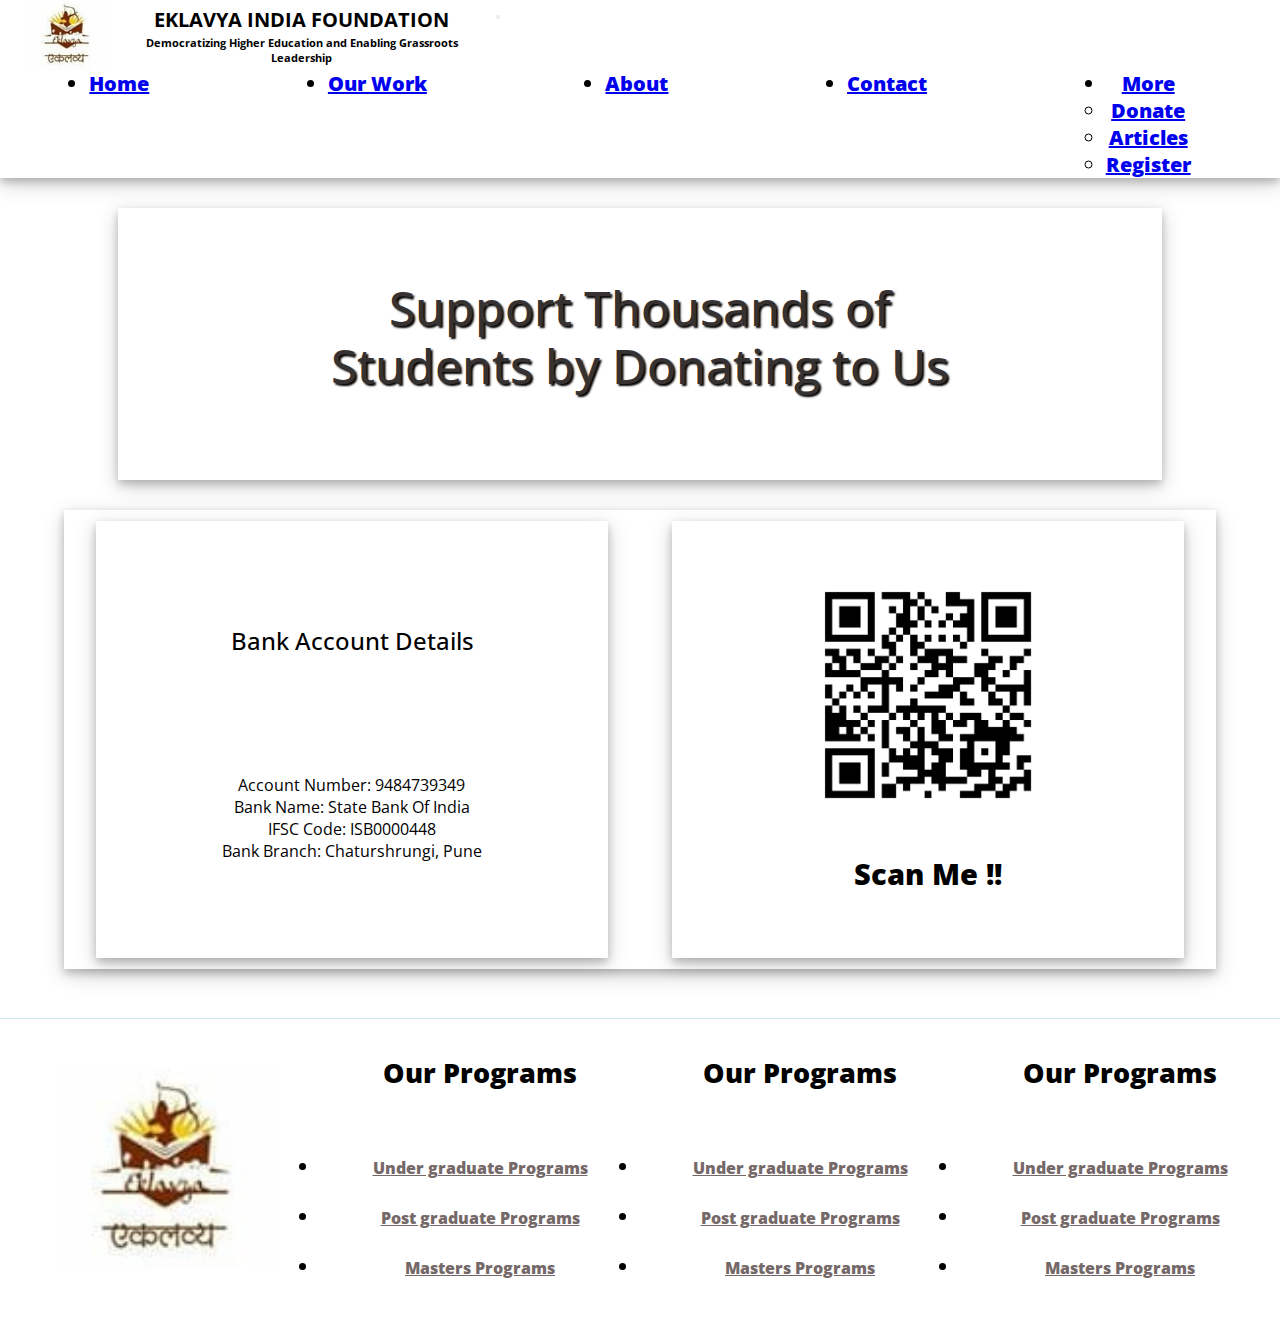
==== donate.html @ a759143e "First Version of Website" ====
<!DOCTYPE html>
<html lang="en">
  <head>
    <meta charset="UTF-8" />
    <meta name="viewport" content="width=device-width, initial-scale=1.0" />
    <title>Eklavya- Donate</title>
    <link
      rel="stylesheet"
      href="https://cdn.jsdelivr.net/npm/bootstrap@5.3.1/dist/css/bootstrap.min.css"
      integrity="sha384-4bw+/aepP/YC94hEpVNVgiZdgIC5+VKNBQNGCHeKRQN+PtmoHDEXuppvnDJzQIu9"
      crossorigin="anonymous"
    />
    <link
      href="https://fonts.googleapis.com/css2?family=Open+Sans&display=swap"
      rel="stylesheet"
    />
    <link rel="stylesheet" href="./donate.css" />
  </head>
  <body>
    <!-- Header of the webpage -->
    <nav class="navbar navbar-expand-lg bg-body-tertiary">
      <div class="container-fluid">
        <div class="logo">
          <img
            class="logo1"
            src="./images/eklavyalogo.jpg"
            alt="eklavyalogo"
            height="70px"
          />
          <div class="logo-text">
            <p>EKLAVYA INDIA FOUNDATION</p>
            <p id="logo-caption">
              Democratizing Higher Education and Enabling Grassroots Leadership
            </p>
          </div>
        </div>
        <button
          class="navbar-toggler"
          type="button"
          data-bs-toggle="collapse"
          data-bs-target="#navbarNav"
          aria-controls="navbarNav"
          aria-expanded="false"
          aria-label="Toggle navigation"
        >
          <span class="navbar-toggler-icon"></span>
        </button>
        <div class="collapse navbar-collapse" id="navbarNav">
          <ul class="navbar-nav navlinks">
            <li class="nav-item">
              <a
                class="nav-link navlink2"
                aria-current="page"
                href="./index.html"
                >Home</a
              >
            </li>
            <li class="nav-item">
              <a class="nav-link navlink2" href="./ourwork.html">Our Work</a>
            </li>
            <li class="nav-item">
              <a class="nav-link navlink2" href="./about.html">About</a>
            </li>
            <li class="nav-item">
              <a class="nav-link navlink2" href="./contact.html"
                >Contact</a
              >
            </li>
            <li class="nav-item dropdown">
              <a
                class="nav-link dropdown-toggle"
                href="#"
                role="button"
                data-bs-toggle="dropdown"
                aria-expanded="false"
                >More</a
              >
              <ul class="dropdown-menu">
                <li><a class="dropdown-item" href="#">Donate</a></li>
                <li>
                  <a class="dropdown-item" href="./articles.html">Articles</a>
                </li>
                <li>
                  <a class="dropdown-item" href="./register.html">Register</a>
                </li>
              </ul>
            </li>
          </ul>
        </div>
      </div>
    </nav>

    <!-- Main section of webpage -->
    <div class="main-box">
      <!-- <img class="donate-img" src="./images/donate-banner.jpg" alt="" /> -->
      <h2>Support Thousands of Students by Donating to Us</h2>
    </div>

    <div class="main-box1">
      <div class="main-box1-1">
        <h2>Bank Account Details</h2>
        <div class="main-box1-para">
          <p>Account Number: 9484739349</p>
          <p>Bank Name: State Bank Of India</p>
          <p>IFSC Code: ISB0000448</p>
          <p>Bank Branch: Chaturshrungi, Pune</p>
        </div>
      </div>
      <div class="main-box1-1">
        <img class="qrcode" src="./images/sushant-insta-qr.png" alt="" />
        <p class="qr-para">Scan Me !!</p>
      </div>
    </div>

    <!-- footer  -->
    <footer class="footer">
      <div class="footer-img">
        <img src="./images/eklavyalogo.jpg" alt="eklavyalogo" />
      </div>
      <div class="footer-box">
        <h2>Our Programs</h2>
        <ul class="navbar-nav footer-text-grid">
          <li class="nav-item">
            <a class="nav-link" href="#">Under graduate Programs</a>
          </li>
          <li class="nav-item">
            <a class="nav-link" href="#">Post graduate Programs</a>
          </li>
          <li class="nav-item">
            <a class="nav-link" href="#">Masters Programs</a>
          </li>
        </ul>
      </div>
      <div class="footer-box">
        <h2>Our Programs</h2>
        <ul class="navbar-nav footer-text-grid">
          <li class="nav-item">
            <a class="nav-link" href="#">Under graduate Programs</a>
          </li>
          <li class="nav-item">
            <a class="nav-link" href="#">Post graduate Programs</a>
          </li>
          <li class="nav-item">
            <a class="nav-link" href="#">Masters Programs</a>
          </li>
        </ul>
      </div>
      <div class="footer-box">
        <h2>Our Programs</h2>
        <ul class="navbar-nav footer-text-grid">
          <li class="nav-item">
            <a class="nav-link" href="#">Under graduate Programs</a>
          </li>
          <li class="nav-item">
            <a class="nav-link" href="#">Post graduate Programs</a>
          </li>
          <li class="nav-item">
            <a class="nav-link" href="#">Masters Programs</a>
          </li>
        </ul>
      </div>
    </footer>

    <script
      src="https://cdn.jsdelivr.net/npm/bootstrap@5.3.1/dist/js/bootstrap.bundle.min.js"
      integrity="sha384-HwwvtgBNo3bZJJLYd8oVXjrBZt8cqVSpeBNS5n7C8IVInixGAoxmnlMuBnhbgrkm"
      crossorigin="anonymous"
    ></script>
  </body>
</html>
---- donate.css ----
* {
  margin: 0;
  padding: 0;
  font-family: "Open Sans", sans-serif;
}

.header {
  width: 100vw;
  display: flex;
  justify-content: space-evenly;
  background-color: #fff;
  box-shadow: 0 4px 8px 0 rgba(0, 0, 0, 0.2), 0 6px 20px 0 rgba(0, 0, 0, 0.19);
  margin-bottom: 10px;
}

.logo {
  float: left;
  display: flex;
  justify-content: space-evenly;
  align-items: center;
  width: 33%;
  margin-left: 10px;
}

.logo-text {
  flex-direction: column;
  align-items: center;
}

.logo-text p {
  font-size: 19px;
  width: 321px;
  margin: 1px;
  text-align: center;
  font-weight: bolder;
  display: inline-block;
}

.navbar {
  box-shadow: 0 4px 8px 0 rgba(0, 0, 0, 0.2), 0 6px 20px 0 rgba(0, 0, 0, 0.19);
}

.navbar-nav {
  flex-direction: row;
  flex-direction: column;
  width: 100%;
  display: flex;
  justify-content: space-around;
}

.nav-item {
  font-family: "Open Sans";
  font-weight: 900;
  text-align: center;
  font-size: 20px;
}

.main-box {
  width: 80%;
  height: 75vh;
  margin: 30px auto;
  box-shadow: 0 4px 8px 0 rgba(0, 0, 0, 0.2), 0 6px 20px 0 rgba(0, 0, 0, 0.19);
  display: flex;
  justify-content: space-evenly;
  align-items: center;
  padding: 10px;
}

.donate-img {
  position: absolute;
  width: 75%;
  margin: auto;
  background-size: cover;
}

.main-box1 {
  width: 90%;
  height: 90%;
  box-shadow: 0 4px 8px 0 rgba(0, 0, 0, 0.2), 0 6px 20px 0 rgba(0, 0, 0, 0.19);
  margin: 0 5px;
  display: flex;
  flex-direction: column;
  justify-content: space-evenly;
  align-items: center;
}
h2 {
  margin-top: 10px;
  margin-bottom: 1.5rem;
  font-weight: 500;
  line-height: 1.2;
  color: var(--bs-heading-color);
}
.main-box h2 {
  position: relative;
  font-size: 3rem;
  text-shadow: 2px 2px 2px black;
  text-align: center;
  color: #373232;
  width: 70%;
}

.main-box1-para {
  display: flex;
  justify-content: space-evenly;
  flex-direction: column;
  width: 82%;
  text-align: center;
}
.qrcode {
  margin-top: 15px;
  width: 50%;
}

.qr-para {
  margin-top: 0;
  margin-bottom: 1rem;
  font-size: 29px;
  font-weight: 900;
}

/* footer  */

footer {
  outline: 1px solid #cce7f3 !important;
  display: grid;
  grid-template-columns: 25% 25% 25% 25%;
  width: 100%;
  height: 300px;
  margin-top: 50px;
}
.footer-text-grid {
  height: 150px;
  display: flex;
  flex-direction: column;
}

.footer-img {
  display: flex;
  margin: auto;
  height: 200px;
  width: 200px;
}
.footer-box {
  display: flex;
  flex-direction: column;
  justify-content: space-evenly;
}
.footer-box h2 {
  font-size: 29px;
  font-weight: 900;
}
.nav-item {
  font-size: 20px;
}

.footer-text-grid {
  height: 150px;
}

/* 1nd Media Query */
@media only screen and (min-device-width: 320px) and (max-device-width: 480px) {
  navbar {
    height: 80px;
  }
  .logo {
    width: 75%;
    display: flex;
    justify-content: space-evenly;
  }
  .logo1 {
    height: 45px;
    border-radius: 15%;
  }
  .logo-text {
    width: 180px;
  }

  .logo-text p {
    width: 100%;
    font-size: 10px;
  }

  #logo-caption {
    font-size: 7px;
  }

  .nav-link {
    font-size: 16px;
    text-align: -moz-center;
    text-decoration: none;
    color: rgb(104, 97, 97);
  }
  .navbar-nav {
    height: 30vh;
    flex-direction: column;
    display: flex;
    justify-content: space-around;
    width: 100%;
  }
  /* main box  */
  .main-box {
    width: 89%;
    height: 15vh;
    margin: 30px auto;
    box-shadow: 0 4px 8px 0 rgba(0, 0, 0, 0.2), 0 6px 20px 0 rgba(0, 0, 0, 0.19);
    display: flex;
    justify-content: space-evenly;
    align-items: center;
    padding: 10px;
    flex-direction: column-reverse;
  }
  .main-box1 {
    width: 89%;
    height: 60%;
    margin: 30px auto;
    box-shadow: 0 4px 8px 0 rgba(0, 0, 0, 0.2), 0 6px 20px 0 rgba(0, 0, 0, 0.19);
    display: flex;
    justify-content: space-evenly;
    align-items: center;
    padding: 10px;
    flex-direction: column;
  }
  .main-box1-1 {
    width: 100%;
    height: 71%;
    margin: 30px auto;
    box-shadow: 0 4px 8px 0 rgba(0, 0, 0, 0.2), 0 6px 20px 0 rgba(0, 0, 0, 0.19);
    display: flex;
    justify-content: space-evenly;
    align-items: center;
    padding: 10px;
    flex-direction: column;
  }
  .donate-img {
    position: absolute;
    width: 76%;
    margin: auto;
    background-size: cover;
  }
  .main-box h2 {
    position: relative;
    font-size: 19px;
    text-shadow: 2px 2px 2px black;
    text-align: center;
    color: #373232;
    width: 93%;
  }
  .qrcode {
    width: 50%;
    margin-top: 20px;
  }
  /* footer  */
  footer {
    outline: 1px solid #cce7f3 !important;
    display: grid;
    grid-template-columns: 100%;
    width: 100%;
    height: 100%;
    align-content: end;
    grid-gap: 10px;
  }
  .footer-img {
    display: flex;
    margin: auto;
    height: 100px;
    width: 100px;
  }
  .footer-box {
    display: flex;
    flex-direction: column;
    justify-content: stretch;
    align-items: center;
    box-shadow: 0 2px 10px 0 rgba(0, 0, 0, 0.2), 0 2px 1px 0 rgba(0, 0, 0, 0.19);
    height: 200px;
  }
  .nav-link {
    font-size: 13px;
    text-align: center;
  }
  .footer-box h2 {
    font-size: 25px;
    font-weight: 900;
    margin: 9px 0 0;
  }
}

/* 2nd media query */
@media only screen and (min-device-width: 481px) and (max-device-width: 581px) {
  navbar {
    height: 80px;
  }
  .logo {
    width: 75%;
    display: flex;
    justify-content: space-evenly;
  }
  .logo1 {
    height: 45px;
    border-radius: 15%;
  }
  .logo-text {
    width: 180px;
  }

  .logo-text p {
    width: 100%;
    font-size: 10px;
  }

  #logo-caption {
    font-size: 7px;
  }
  .nav-link {
    font-size: 16px;
    text-align: -moz-center;
    color: rgb(104, 97, 97);
  }
  .navbar-nav {
    height: 30vh;
    display: flex;
    flex-direction: column;
    justify-content: space-around;
    width: 100%;
  }
  /* main section  */
  .main-box {
    width: 89%;
    height: 30vh;
    margin: 30px auto;
    box-shadow: 0 4px 8px 0 rgba(0, 0, 0, 0.2), 0 6px 20px 0 rgba(0, 0, 0, 0.19);
    display: flex;
    justify-content: space-evenly;
    align-items: center;
    padding: 10px;
    flex-direction: column-reverse;
  }
  .main-box1 {
    width: 89%;
    height: 60%;
    margin: 30px auto;
    box-shadow: 0 4px 8px 0 rgba(0, 0, 0, 0.2), 0 6px 20px 0 rgba(0, 0, 0, 0.19);
    display: flex;
    justify-content: space-evenly;
    align-items: center;
    padding: 10px;
    flex-direction: column;
  }
  .main-box1-1 {
    width: 89%;
    height: 60%;
    margin: 30px auto;
    box-shadow: 0 4px 8px 0 rgba(0, 0, 0, 0.2), 0 6px 20px 0 rgba(0, 0, 0, 0.19);
    display: flex;
    justify-content: space-evenly;
    align-items: center;
    padding: 10px;
    flex-direction: column;
  }
  .donate-img {
    position: absolute;
    width: 83%;
    margin: auto;
    background-size: cover;
  }
  .main-box h2 {
    position: relative;
    font-size: 38px;
    text-shadow: 2px 2px 2px black;
    text-align: center;
    color: #373232;
    width: 95%;
  }
  .qrcode {
    width: 50%;
    margin-top: 20px;
  }
  /* footer  */
  footer {
    outline: 1px solid #cce7f3 !important;
    display: grid;
    grid-template-columns: 100%;
    width: 100%;
    height: 100%;
    align-content: end;
    grid-gap: 10px;
  }
  .footer-img {
    display: flex;
    margin: auto;
    height: 100px;
    width: 100px;
  }
  .footer-box {
    display: flex;
    flex-direction: column;
    justify-content: stretch;
    align-items: center;
    box-shadow: 0 2px 10px 0 rgba(0, 0, 0, 0.2), 0 2px 1px 0 rgba(0, 0, 0, 0.19);
    height: 200px;
  }
  .nav-link {
    font-size: 16px;
    text-align: center;
  }
  .footer-box h2 {
    font-size: 25px;
    font-weight: 900;
    margin: 9px 0 0;
  }
}

/* 3rd media query */
@media only screen and (min-device-width: 582px) and (max-device-width: 780px) {
  navbar {
    height: 80px;
  }
  .logo {
    width: 75%;
    display: flex;
    justify-content: space-evenly;
  }
  .logo1 {
    height: 45px;
    border-radius: 15%;
  }
  .logo-text {
    width: 180px;
  }

  .logo-text p {
    width: 100%;
    font-size: 10px;
  }

  #logo-caption {
    font-size: 7px;
  }
  .nav-link {
    font-size: 16px;
    text-align: -moz-center;
    color: rgb(104, 97, 97);
  }
  .navbar-nav {
    height: 30vh;
    display: flex;
    flex-direction: column;
    justify-content: space-around;
    width: 100%;
  }
  /* main section  */
  .main-box {
    width: 89%;
    height: 30vh;
    margin: 30px auto;
    box-shadow: 0 4px 8px 0 rgba(0, 0, 0, 0.2), 0 6px 20px 0 rgba(0, 0, 0, 0.19);
    display: flex;
    justify-content: space-evenly;
    align-items: center;
    padding: 10px;
    flex-direction: column-reverse;
  }
  .main-box1 {
    width: 89%;
    height: 60%;
    margin: 30px auto;
    box-shadow: 0 4px 8px 0 rgba(0, 0, 0, 0.2), 0 6px 20px 0 rgba(0, 0, 0, 0.19);
    display: flex;
    justify-content: space-evenly;
    align-items: center;
    padding: 10px;
    flex-direction: column;
  }
  .main-box1-1 {
    width: 89%;
    height: 60%;
    margin: 30px auto;
    box-shadow: 0 4px 8px 0 rgba(0, 0, 0, 0.2), 0 6px 20px 0 rgba(0, 0, 0, 0.19);
    display: flex;
    justify-content: space-evenly;
    align-items: center;
    padding: 10px;
    flex-direction: column;
  }
  .donate-img {
    position: absolute;
    width: 60%;
    margin: auto;
    background-size: cover;
  }
  .main-box h2 {
    position: relative;
    font-size: 28px;
    text-shadow: 2px 2px 2px black;
    text-align: center;
    color: #373232;
    width: 83%;
  }
  .qrcode {
    width: 50%;
    margin-top: 20px;
  }
  /* footer  */
  footer {
    outline: 1px solid #cce7f3 !important;
    display: grid;
    grid-template-columns: 100%;
    width: 100%;
    height: 100%;
    align-content: end;
    grid-gap: 10px;
  }
  .footer-img {
    display: flex;
    margin: auto;
    height: 100px;
    width: 100px;
  }
  .footer-box {
    display: flex;
    flex-direction: column;
    justify-content: stretch;
    align-items: center;
    box-shadow: 0 2px 10px 0 rgba(0, 0, 0, 0.2), 0 2px 1px 0 rgba(0, 0, 0, 0.19);
    height: 200px;
  }
  .nav-link {
    font-size: 16px;
    text-align: center;
  }
  .footer-box h2 {
    font-size: 25px;
    font-weight: 900;
    margin: 9px 0 0;
  }
}

/* 4th media query */
@media only screen and (min-device-width: 781px) and (max-device-width: 990px) {
  /* navbar  */
  .nav-item {
    text-align: center;
  }
  navbar {
    height: 80px;
  }
  .logo {
    width: 80%;
    display: flex;
    margin: auto;
  }
  .logo1 {
    height: 57px;
    border-radius: 14%;
  }
  .logo-text {
    width: 90%;
  }

  .logo-text p {
    width: 100%;
    font-size: 19px;
  }

  #logo-caption {
    font-size: 10px;
  }

  /* main section  */
  .main-box {
    width: 89%;
    height: 30vh;
    margin: 30px auto;
    box-shadow: 0 4px 8px 0 rgba(0, 0, 0, 0.2), 0 6px 20px 0 rgba(0, 0, 0, 0.19);
    display: flex;
    justify-content: space-evenly;
    align-items: center;
    padding: 10px;
    flex-direction: column-reverse;
  }
  .main-box1 {
    width: 89%;
    height: 60%;
    margin: 30px auto;
    box-shadow: 0 4px 8px 0 rgba(0, 0, 0, 0.2), 0 6px 20px 0 rgba(0, 0, 0, 0.19);
    display: flex;
    justify-content: space-evenly;
    align-items: center;
    padding: 10px;
    flex-direction: column;
  }
  .main-box1-1 {
    width: 89%;
    height: 60%;
    margin: 30px auto;
    box-shadow: 0 4px 8px 0 rgba(0, 0, 0, 0.2), 0 6px 20px 0 rgba(0, 0, 0, 0.19);
    display: flex;
    justify-content: space-evenly;
    align-items: center;
    padding: 10px;
    flex-direction: column;
  }
  .donate-img {
    position: absolute;
    width: 83%;
    margin: auto;
    background-size: cover;
  }
  .main-box h2 {
    position: relative;
    font-size: 48px;
    text-shadow: 2px 2px 2px black;
    text-align: center;
    color: #373232;
    width: 90%;
  }
  .qrcode {
    width: 50%;
    margin-top: 20px;
  }
  /* footer  */
  footer {
    outline: 1px solid #cce7f3 !important;
    display: grid;
    grid-template-columns: 100%;
    width: 100%;
    height: 100%;
    align-content: end;
    grid-gap: 10px;
  }
  .footer-text-grid {
    height: 150px;
    width: auto;
  }
  .footer-img {
    display: flex;
    margin: 9px auto 0px;
    height: 100px;
    width: 100px;
  }
  .footer-box {
    display: flex;
    flex-direction: row;
    align-items: center;
    height: 200px;
    box-shadow: 0 2px 10px 0 rgba(0, 0, 0, 0.2), 0 2px 1px 0 rgba(0, 0, 0, 0.19);
  }
  .nav-link {
    font-size: 16px;
    text-align: center;
    color: #756868;
    font-weight: 877;
  }
  .footer-box h2 {
    font-size: 30px;
  }
  .nav-item {
    text-align: center;
    font-size: 20px;
  }
}

/* 5th media Query */
@media only screen and (min-device-width: 991px) and (max-device-width: 1240px) {
  /* Header styles */
  .header {
    width: 100vw;
    display: flex;
    justify-content: space-evenly;
    background-color: #fff;
    box-shadow: 0 4px 8px 0 rgba(0, 0, 0, 0.2), 0 6px 20px 0 rgba(0, 0, 0, 0.19);
    margin-bottom: 10px;
  }

  .logo {
    display: flex;
    justify-content: space-between;
    align-items: center;
    width: 38%;
    margin-left: 10px;
  }

  .logo-text {
    display: flex;
    flex-direction: column;
    align-items: center;
    width: 72%;
  }
  .logo-text p {
    font-size: 20px;
    width: 321px;
    margin: 1px;
    text-align: center;
    font-weight: bolder;
  }
  #logo-caption {
    font-size: 9px;
  }

  /* Navbar styles */
  .navbar {
    box-shadow: 0 4px 8px 0 rgba(0, 0, 0, 0.2), 0 6px 20px 0 rgba(0, 0, 0, 0.19);
  }

  .navbar-nav {
    flex-direction: row;
    width: 100%;
    display: flex;
    justify-content: space-around;
  }

  .nav-item {
    font-family: "Open Sans";
    font-weight: 900;
    font-size: 20px;
  }
  /* main section  */
  .main-box {
    width: 80%;
    height: 28vh;
    margin: 30px auto;
    box-shadow: 0 4px 8px 0 rgba(0, 0, 0, 0.2), 0 6px 20px 0 rgba(0, 0, 0, 0.19);
    display: flex;
    justify-content: space-evenly;
    align-items: center;
    padding: 10px;
  }
  .main-box h2 {
    position: relative;
    font-size: 3rem;
    text-shadow: 2px 2px 2px black;
    text-align: center;
    color: #373232;
    width: 86%;
  }

  .donate-img {
    position: absolute;
    width: 63%;
    margin: auto;
    background-size: cover;
  }
  .main-box1 {
    width: 90%;
    height: 51vh;
    box-shadow: 0 4px 8px 0 rgba(0, 0, 0, 0.2), 0 6px 20px 0 rgba(0, 0, 0, 0.19);
    margin: 0 5px;
    display: flex;
    flex-direction: row;
    justify-content: space-evenly;
    align-items: center;
    margin: auto;
  }
  .main-box1-1 {
    width: 40vw;
    height: 80%;
    box-shadow: 0 4px 8px 0 rgba(0, 0, 0, 0.2), 0 6px 20px 0 rgba(0, 0, 0, 0.19);
    margin: 0 5px;
    display: flex;
    flex-direction: column;
    justify-content: space-evenly;
    align-items: center;
    margin: auto;
  }
  h2 {
    margin-top: 10px;
    margin-bottom: 1.5rem;
    font-weight: 500;
    line-height: 1.2;
    color: var(--bs-heading-color);
  }

  .main-box1-para {
    display: flex;
    justify-content: space-evenly;
    flex-direction: column;
    width: 82%;
    text-align: center;
  }

  .qrcode {
    margin-top: 15px;
    width: 50%;
  }

  .qr-para {
    margin-top: 0;
    margin-bottom: 1rem;
    font-size: 29px;
    font-weight: 900;
  }
  /* footer  */
  footer {
    outline: 1px solid #cce7f3 !important;
    display: grid;
    margin-top: 50px;
    grid-template-columns: 25% 25% 25% 25%;
    grid-column: 25%;
    width: 100%;
    height: 300px;
  }
  .footer-text-grid {
    height: 150px;
    display: flex;
    flex-direction: column;
  }

  .footer-img {
    display: flex;
    margin: auto;
    height: 200px;
    width: 200px;
  }
  .footer-box {
    display: flex;
    flex-direction: column;
    justify-content: space-evenly;
  }
  .footer-box h2 {
    font-size: 27px;
    font-weight: 900;
    text-align: center;
  }
  .nav-item {
    font-size: 20px;
    text-align: center;
  }

  .footer-text-grid {
    height: 150px;
  }
  footer .nav-link {
    color: #756868;
    font-size: 16px;
  }
}

/* 6th media Query  */
@media only screen and (min-device-width: 1241px) and (max-device-width: 1500px) {
  /* Header styles */
  .header {
    width: 100vw;
    display: flex;
    justify-content: space-evenly;
    background-color: #fff;
    box-shadow: 0 4px 8px 0 rgba(0, 0, 0, 0.2), 0 6px 20px 0 rgba(0, 0, 0, 0.19);
    margin-bottom: 10px;
  }

  .logo {
    display: flex;
    justify-content: space-evenly;
    align-items: center;
    width: 38%;
    margin-left: 10px;
  }

  .logo-text {
    display: flex;
    flex-direction: column;
    align-items: center;
    width: 72%;
  }
  .logo-text p {
    font-size: 20px;
    width: 321px;
    margin: 1px;
    text-align: center;
    font-weight: bolder;
  }
  #logo-caption {
    font-size: 11px;
  }
  /* Navbar styles */
  .navbar {
    box-shadow: 0 4px 8px 0 rgba(0, 0, 0, 0.2), 0 6px 20px 0 rgba(0, 0, 0, 0.19);
  }

  .navbar-nav {
    flex-direction: row;
    width: 100%;
    display: flex;
    justify-content: space-around;
  }

  .nav-item {
    font-family: "Open Sans";
    font-weight: 900;
    font-size: 20px;
  }
  /* main section  */
  .main-box {
    width: 80%;
    height: 28vh;
    margin: 30px auto;
    box-shadow: 0 4px 8px 0 rgba(0, 0, 0, 0.2), 0 6px 20px 0 rgba(0, 0, 0, 0.19);
    display: flex;
    justify-content: space-evenly;
    align-items: center;
    padding: 10px;
  }
  .main-box h2 {
    position: relative;
    font-size: 3rem;
    text-shadow: 2px 2px 2px black;
    text-align: center;
    color: #373232;
    width: 66%;
  }
  .donate-img {
    position: absolute;
    width: 52%;
    margin: auto;
    background-size: cover;
  }
  .main-box1 {
    width: 90%;
    height: 51vh;
    box-shadow: 0 4px 8px 0 rgba(0, 0, 0, 0.2), 0 6px 20px 0 rgba(0, 0, 0, 0.19);
    margin: 0 5px;
    display: flex;
    flex-direction: row;
    justify-content: space-evenly;
    align-items: center;
    margin: auto;
  }
  .main-box1-1 {
    width: 40vw;
    height: 95%;
    box-shadow: 0 4px 8px 0 rgba(0, 0, 0, 0.2), 0 6px 20px 0 rgba(0, 0, 0, 0.19);
    margin: 0 5px;
    display: flex;
    flex-direction: column;
    justify-content: space-evenly;
    align-items: center;
    margin: auto;
  }
  h2 {
    margin-top: 10px;
    margin-bottom: 1.5rem;
    font-weight: 500;
    line-height: 1.2;
    color: var(--bs-heading-color);
  }

  .main-box1-para {
    display: flex;
    justify-content: space-evenly;
    flex-direction: column;
    width: 82%;
    text-align: center;
  }

  .qrcode {
    margin-top: 15px;
    width: 43%;
  }

  .qr-para {
    margin-top: 0;
    margin-bottom: 1rem;
    font-size: 29px;
    font-weight: 900;
  }
  /* footer  */
  footer {
    outline: 1px solid #cce7f3 !important;
    display: grid;
    margin-top: 50px;
    grid-template-columns: 25% 25% 25% 25%;
    grid-column: 25%;
    width: 100%;
    height: 300px;
  }
  .footer-text-grid {
    height: 150px;
    display: flex;
    flex-direction: column;
  }

  .footer-img {
    display: flex;
    margin: auto;
    height: 200px;
    width: 200px;
  }
  .footer-box {
    display: flex;
    flex-direction: column;
    justify-content: space-evenly;
  }
  .footer-box h2 {
    font-size: 27px;
    font-weight: 900;
    text-align: center;
  }
  .nav-item {
    font-size: 20px;
    text-align: center;
  }

  .footer-text-grid {
    height: 150px;
  }
  footer .nav-link {
    color: #756868;
    font-size: 16px;
  }
}
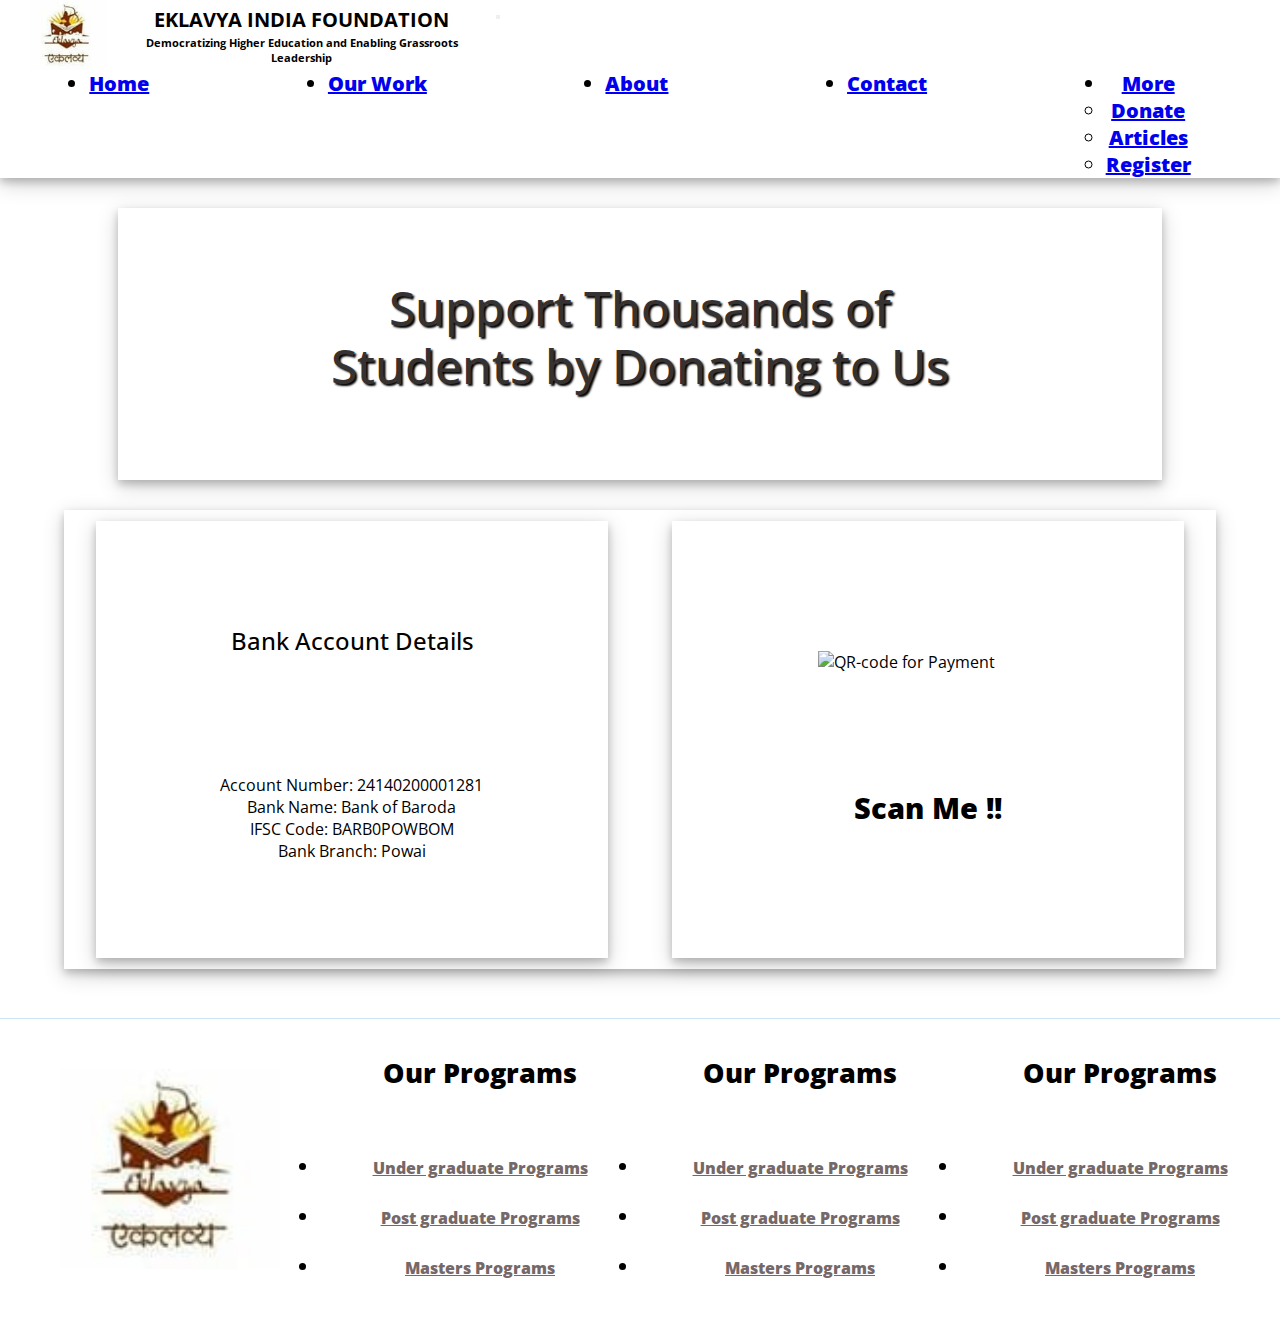
==== commit 91f73c09: "Updated payment deatails" ====
--- a/donate.html
+++ b/donate.html
@@ -100,14 +100,14 @@
       <div class="main-box1-1">
         <h2>Bank Account Details</h2>
         <div class="main-box1-para">
-          <p>Account Number: 9484739349</p>
-          <p>Bank Name: State Bank Of India</p>
-          <p>IFSC Code: ISB0000448</p>
-          <p>Bank Branch: Chaturshrungi, Pune</p>
+          <p>Account Number: 24140200001281</p>
+          <p>Bank Name: Bank of Baroda</p>
+          <p>IFSC Code: BARB0POWBOM</p>
+          <p>Bank Branch: Powai </p>
         </div>
       </div>
       <div class="main-box1-1">
-        <img class="qrcode" src="./images/sushant-insta-qr.png" alt="" />
+        <img class="qrcode" src="./images/sushant-insta-qr.webp" alt="QR-code for Payment" />
         <p class="qr-para">Scan Me !!</p>
       </div>
     </div>
